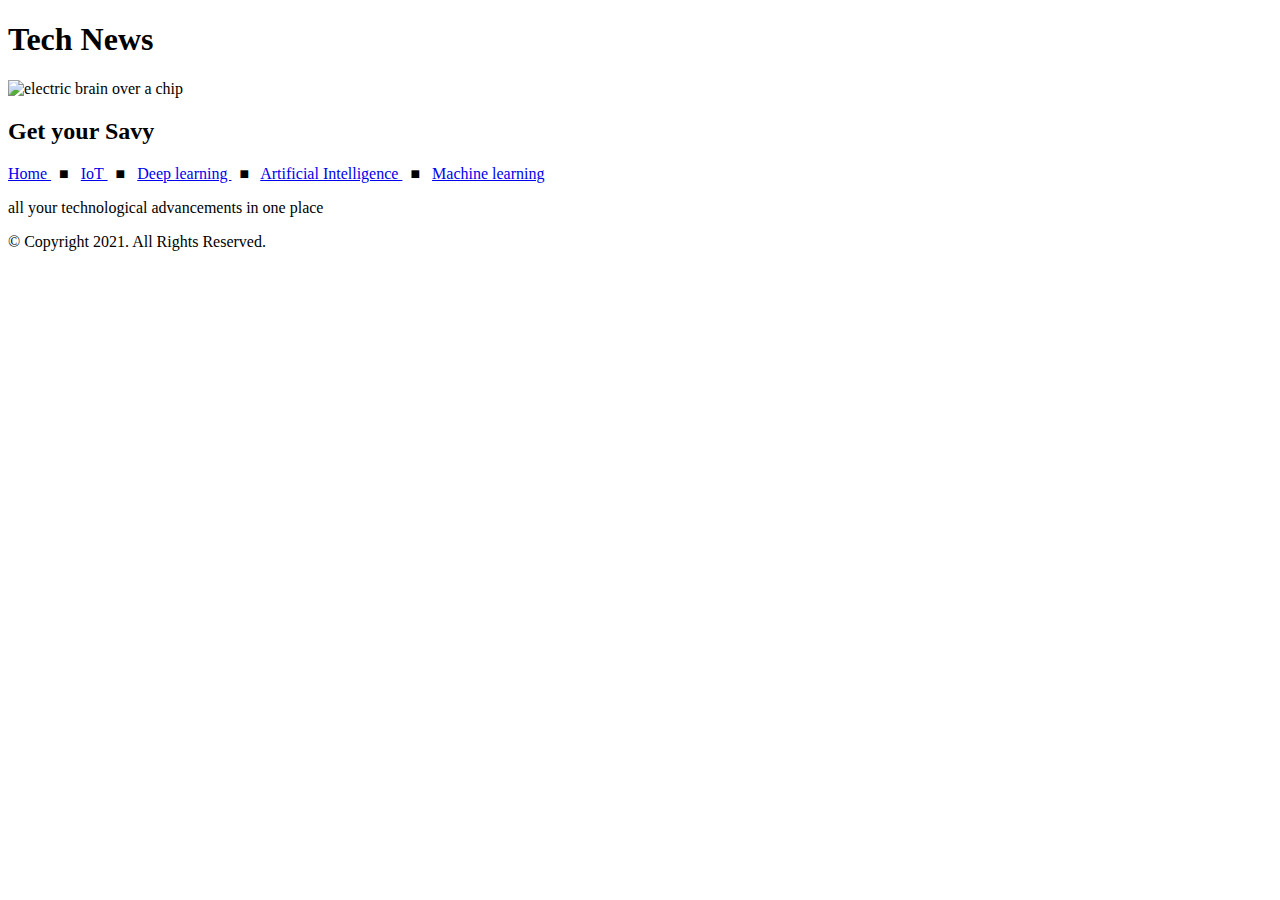
==== index.html @ 013aa322 "chapter3" ====
<!--  
Student Name: William Gomez
File Name: template.html
Date: 7/25/2021
-->
<!DOCTYPE html>
<html lang="en">

<head>

  <meta charset="utf-8">

  <title>Tech News: Home</title>

    <body>

        <header>
          <h1>Tech News</h1>
          <img src="/tech/images/machine-learning.jpg" alt="electric brain over a chip"> 
          <h2>Get your Savy</h2>
        </header>

        <nav>
          <p>
            <a href="index.html"> Home </a>&nbsp; &#9632; &nbsp;
            <a href="iot.html"> IoT </a>&nbsp; &#9632; &nbsp;
            <a href="deeplearning.html"> Deep learning </a>&nbsp; &#9632; &nbsp; 
            <a href="ai.html"> Artificial Intelligence </a>&nbsp; &#9632; &nbsp;
            <a href="ml.html"> Machine learning </a>
          </p> 
        </nav>
<!--  include all information and media in this section -->
        <main>
          <div id="intro">
          all your technological advancements in one place
          </div>
        </main>
        
        <footer>
           <p>&copy; Copyright 2021. All Rights Reserved.</p>
        </footer> 

    </body>
  
</head>

</html>
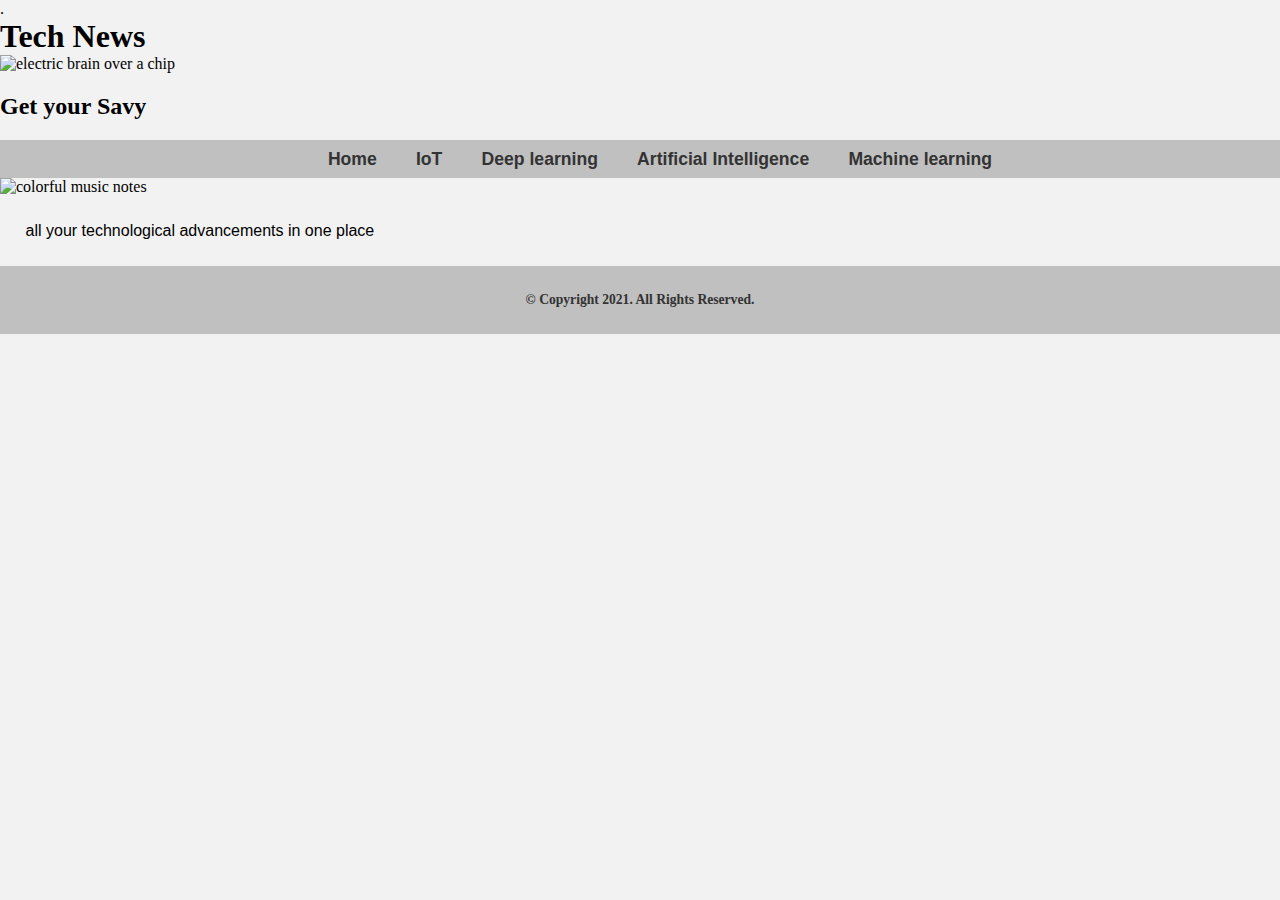
==== commit 4502dd42: "chapter4" ====
--- a/index.html
+++ b/index.html
@@ -8,7 +8,9 @@
 
 <head>
 
-  <meta charset="utf-8">
+  <meta charset="utf-8">.
+  <link rel="stylesheet" href="css/styles.css">
+
 
   <title>Tech News: Home</title>
 
@@ -21,14 +23,19 @@
         </header>
 
         <nav>
-          <p>
-            <a href="index.html"> Home </a>&nbsp; &#9632; &nbsp;
-            <a href="iot.html"> IoT </a>&nbsp; &#9632; &nbsp;
-            <a href="deeplearning.html"> Deep learning </a>&nbsp; &#9632; &nbsp; 
-            <a href="ai.html"> Artificial Intelligence </a>&nbsp; &#9632; &nbsp;
-            <a href="ml.html"> Machine learning </a>
-          </p> 
+          <ul>
+            <li><a href="index.html"> Home </a></li>
+            <li><a href="iot.html"> IoT </a></li>
+            <li><a href="deeplearning.html"> Deep learning </a></li> 
+            <li><a href="ai.html"> Artificial Intelligence </a></li>
+            <li><a href="ml.html"> Machine learning </a></li>
+          </ul> 
         </nav>
+<!--I used auto value to get a full cover of the website -->
+        <div id="hero">
+         <img  src="/tech/images/hero.jpg" alt="colorful music notes">
+        </div>
+
 <!--  include all information and media in this section -->
         <main>
           <div id="intro">
--- a/css/styles.css
+++ b/css/styles.css
@@ -0,0 +1,111 @@
+/*
+Student Name: William Gomez
+File Name: styles.css
+Date: 7/30/2021
+*/
+
+/*CSS Reset*/
+
+body, header, nav, main, footer, img, h1, h3
+{
+margin: 0;
+padding: 0;
+border: 0;
+}
+
+/*Style rules for body and images*/
+
+body
+{
+  background-color: #f2f2f2;
+}
+
+img
+{
+  display: block;
+  max-width: 100%;
+}
+
+/*Style rules for navigation area*/
+
+nav
+{
+  background-color: #c0c0c0;
+}
+
+nav ul
+{
+  list-style: none;
+  margin: 0;
+  text-align: center;
+}
+
+nav li
+{
+  display: inline-block;
+  font-size: 1.1em;
+  font-family: Geneva, Arial, sans-serif;
+  font-weight: bold;
+}
+
+nav li a
+{
+  display: block;
+  color: #333333;
+  padding-top: 0.5em;
+  padding-bottom: 0.5em;
+  padding-left: 1em;
+  padding-right: 1em;
+  text-decoration: none;
+}
+
+
+main
+{
+  padding: 2%;
+  font-family: Verdana, Arial, sans-serif;
+}
+
+main p
+{
+  font-size: 1.25em;
+}
+
+main h3
+{
+  padding-top: 2%;
+}
+main ul
+{
+  list-style: square;
+}
+
+
+/*Style rules for footer content*/
+
+footer
+{
+  text-align: center;
+  font-size: 0.85em;
+  background-color: #c0c0c0;
+  color: #333333;
+  padding-top: 1%;
+  padding-bottom: 1%;
+  padding-left: 0%;
+  padding-right: 0%;
+  font-weight: bold;
+}
+
+footer a
+{
+  color: #333333;
+  text-decoration: none;
+}
+
+
+#hero
+{
+    max-width: 100% ;
+    width: auto\9;
+    max height: 10%;
+}
